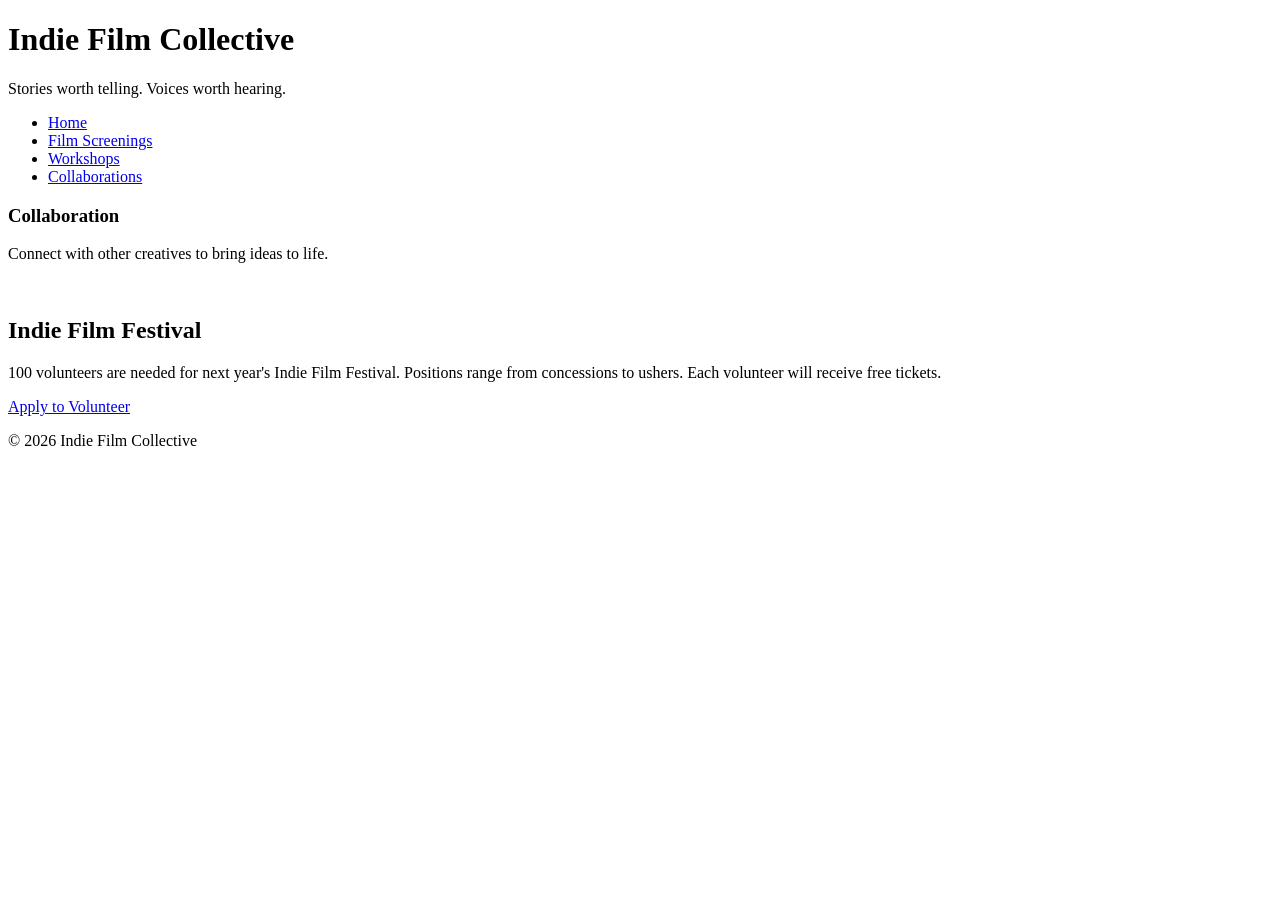
==== collaborations.html @ 4c8b8ed6 "Added multipages" ====
<!DOCTYPE html>
<html lang="en">
<head>
    <meta charset="UTF-8">
    <meta name="viewport" content="width=device-width, initial-scale=1.0">
    <title>Collaborations- Indie Film Collective</title>
</head>
<body>
    <header>
        <h1>Indie Film Collective</h1>
        <p>Stories worth telling. Voices worth hearing.</p>
    </header>
    <nav>
        <ul>
            <li><a href="index.html">Home</a></li>
            <li><a href="screenings.html">Film Screenings</a></li>
            <li><a href="workshops.html">Workshops</a></li>
            <li><a href="collaborations.html">Collaborations</a></li>
        </ul>
    </nav>
    <main>
        <section id="collaborations">
            <h3>Collaboration</h3>
            <p>Connect with other creatives to bring ideas to life.</p>
            <img src="images/collaboration.jpg" width="500" alt="">
         </section>
    </main>
    <aside>
        <h2>Indie Film Festival</h2>
        <p>100 volunteers are needed for next year's Indie Film Festival. Positions range from concessions to ushers. Each volunteer will receive free tickets.</p>
        <a href="#">Apply to Volunteer</a>
    </aside>
    <footer>
        <p>&copy; 2026 Indie Film Collective</p>
    </footer>
</body>
</html>
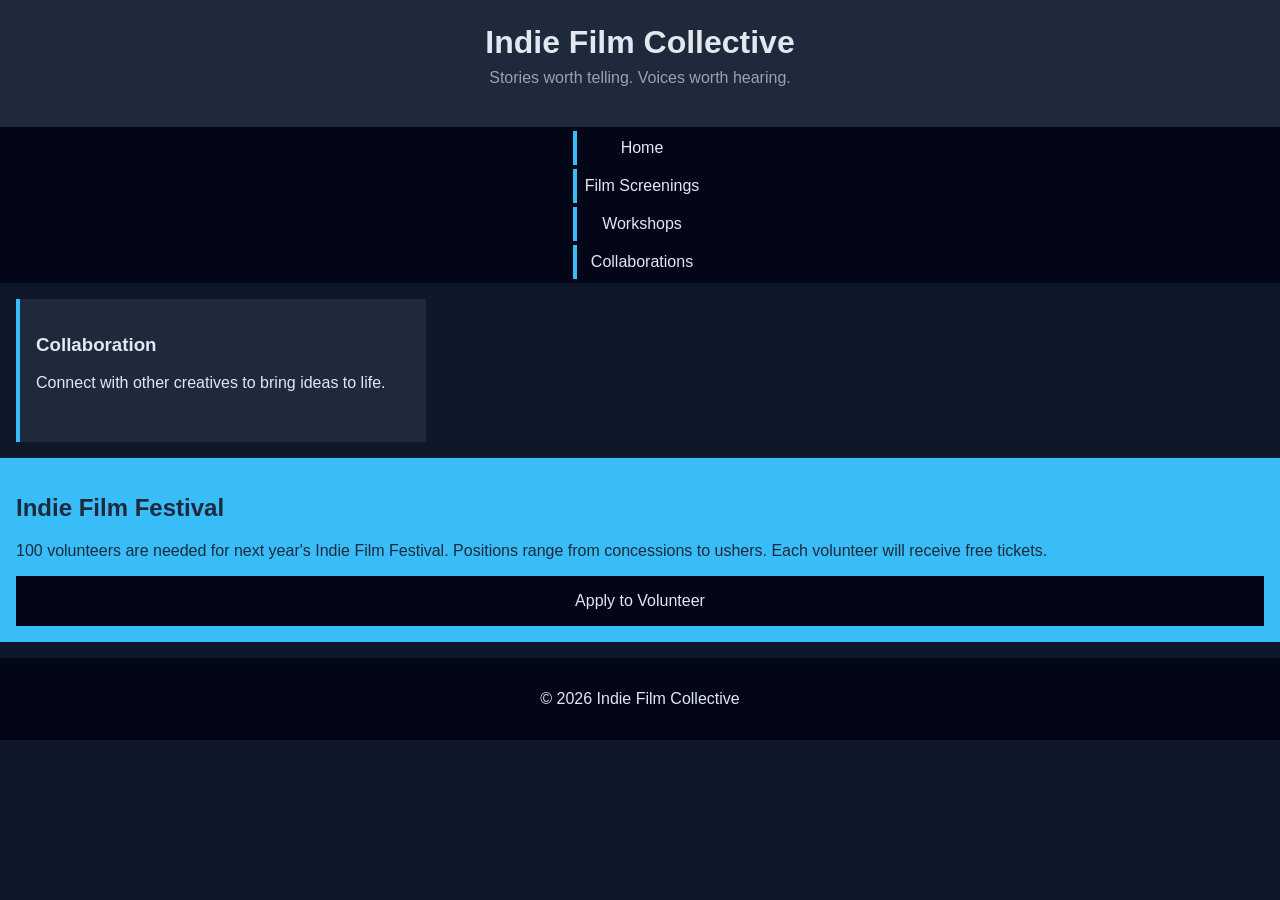
==== commit aee36d49: "Adding lots of CSS to media query" ====
--- a/collaborations.html
+++ b/collaborations.html
@@ -3,6 +3,7 @@
 <head>
     <meta charset="UTF-8">
     <meta name="viewport" content="width=device-width, initial-scale=1.0">
+    <link rel="stylesheet" href="styles.css">
     <title>Collaborations- Indie Film Collective</title>
 </head>
 <body>
@@ -18,7 +19,7 @@
             <li><a href="collaborations.html">Collaborations</a></li>
         </ul>
     </nav>
-    <main>
+    <main class="card-row">
         <section id="collaborations">
             <h3>Collaboration</h3>
             <p>Connect with other creatives to bring ideas to life.</p>
--- a/styles.css
+++ b/styles.css
@@ -0,0 +1,130 @@
+/* CSS by Christina Carrasquilla, iteration by Marian Gonzales */
+
+/* ===== Color Palette ===== 
+
+    backgound: #0f172a;
+    nav-footer: #020617;
+    card: #1e293b;
+    text-main: #e2e8f0;
+    text-muted: #94a3b8;
+    accent: #38bdf8;
+}
+*/
+
+/* ===== GLOBAL (Base) Styles ===== */
+body {
+    font-family: Helvetica, Arial, sans-serif;
+    margin: 0;
+    background-color: #0f172a;
+    color: #e2e8f0;
+    min-width:500px;
+    display:grid;
+    grid-template-columns:1fr;
+}
+
+header {
+    background-color: #1e293b;
+    text-align: center;
+    padding: 1.5rem;
+}
+
+header h1 {
+    margin: 0;
+}
+
+header p {
+    margin-top: 0.5rem;
+    color: #94a3b8;
+}
+
+nav {
+    background-color: #020617;
+}
+
+nav ul {
+    list-style: none;
+    margin: 0;
+    padding: 0;
+}
+
+nav a {
+    color: #e2e8f0;
+    text-decoration: none;
+    padding: 0.5rem;
+    /* display: block; */
+    border-left: 4px solid #38bdf8;
+    margin: .25rem;
+}
+
+nav a:hover {
+    background-color: #334155;
+}
+
+main {
+    padding: 1rem;
+}
+
+img {
+    width:100%;
+}
+
+#screenings, #workshops, #collaborations {
+    background-color: #1e293b;
+    padding: 1rem;
+    padding: 1rem;
+    border-left: 4px solid #38bdf8;
+}
+
+aside {
+    background-color: #38bdf8;
+    color: #1e293b;
+    padding: 1rem;
+    padding: 1rem;
+}
+
+a {
+    display:block;
+    background-color:#020617;
+    color:#e2e8f0;
+    padding:1rem 2rem;
+    text-decoration:none;
+    text-align:center;
+}
+a:hover {
+    color:#020617;
+    background-color:#e2e8f0;
+}
+
+footer {
+    background-color: #020617;
+    text-align: center;
+    padding: 1rem;
+    margin-top: 1rem;
+}
+
+/* ===== Media Query (Medium) ===== */
+/* write a media query for a screen with at least 800px */
+@media screen and (min-width:800px) {
+
+/* change the body's grid template to 1fr 300px */
+    body{
+        grid-template:1fr 300px;
+    }
+/* target the header, nav, and footer and style their grid-column to 1/-1 */
+    header nav footer {
+        grid-column: 1 / -1;
+    }
+/* target the nav and display it flex, spaceed around */
+nav{
+    display: flex;
+    justify-content: space-around;
+}
+/* target the .card-row to display flex */
+.card-row {
+    display: flex;
+}
+/* target the sections in .card-row witha width for 30% */
+.card-row section{
+    width: 30%;
+}
+}
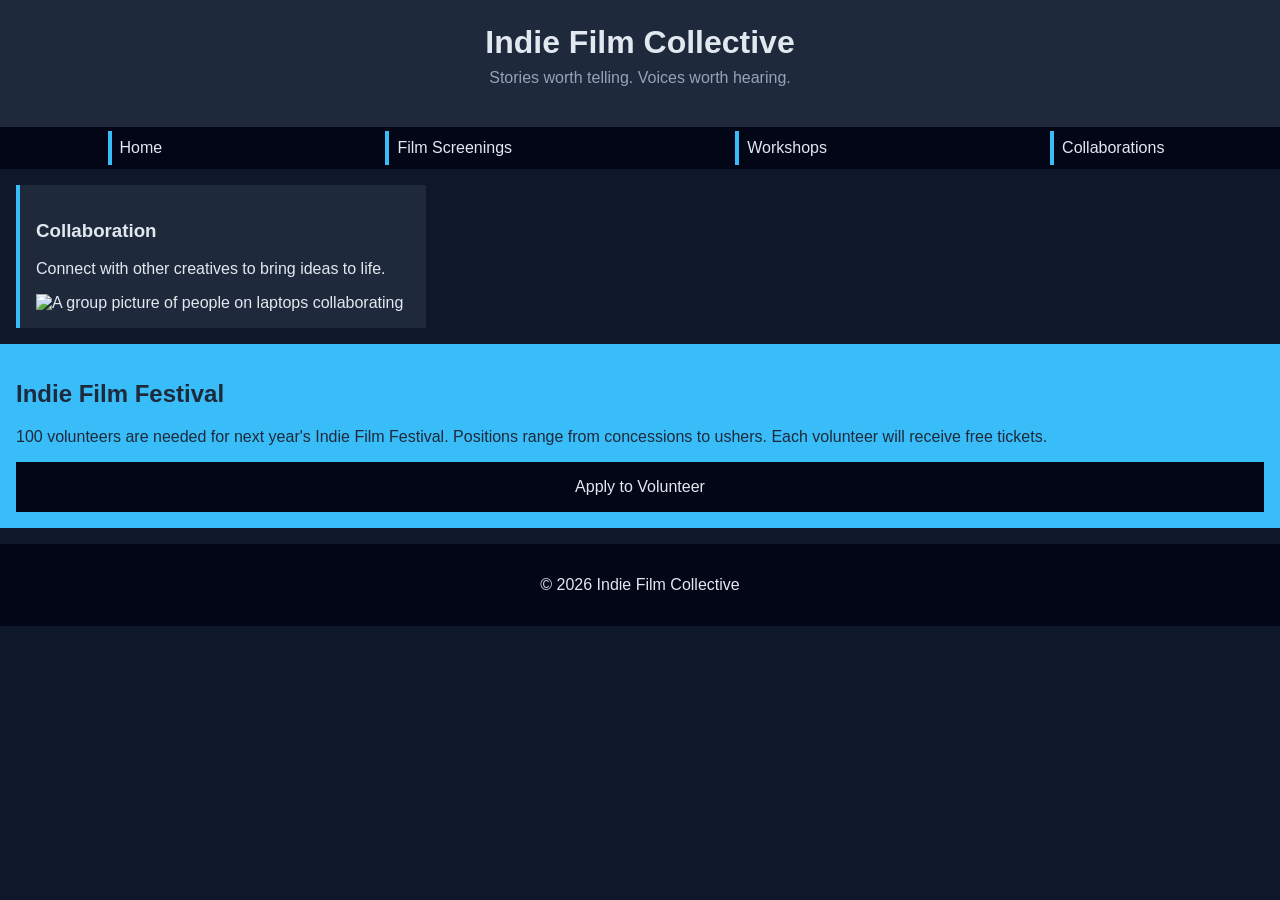
==== commit c011da02: "picture descriptions" ====
--- a/collaborations.html
+++ b/collaborations.html
@@ -23,7 +23,7 @@
         <section id="collaborations">
             <h3>Collaboration</h3>
             <p>Connect with other creatives to bring ideas to life.</p>
-            <img src="images/collaboration.jpg" width="500" alt="">
+            <img src="images/collaboration.jpg" width="500" alt="A group picture of people on laptops collaborating">
          </section>
     </main>
     <aside>
--- a/styles.css
+++ b/styles.css
@@ -51,7 +51,7 @@
     color: #e2e8f0;
     text-decoration: none;
     padding: 0.5rem;
-    /* display: block; */
+    display: block;
     border-left: 4px solid #38bdf8;
     margin: .25rem;
 }
@@ -115,7 +115,7 @@
         grid-column: 1 / -1;
     }
 /* target the nav and display it flex, spaceed around */
-nav{
+nav ul{
     display: flex;
     justify-content: space-around;
 }
